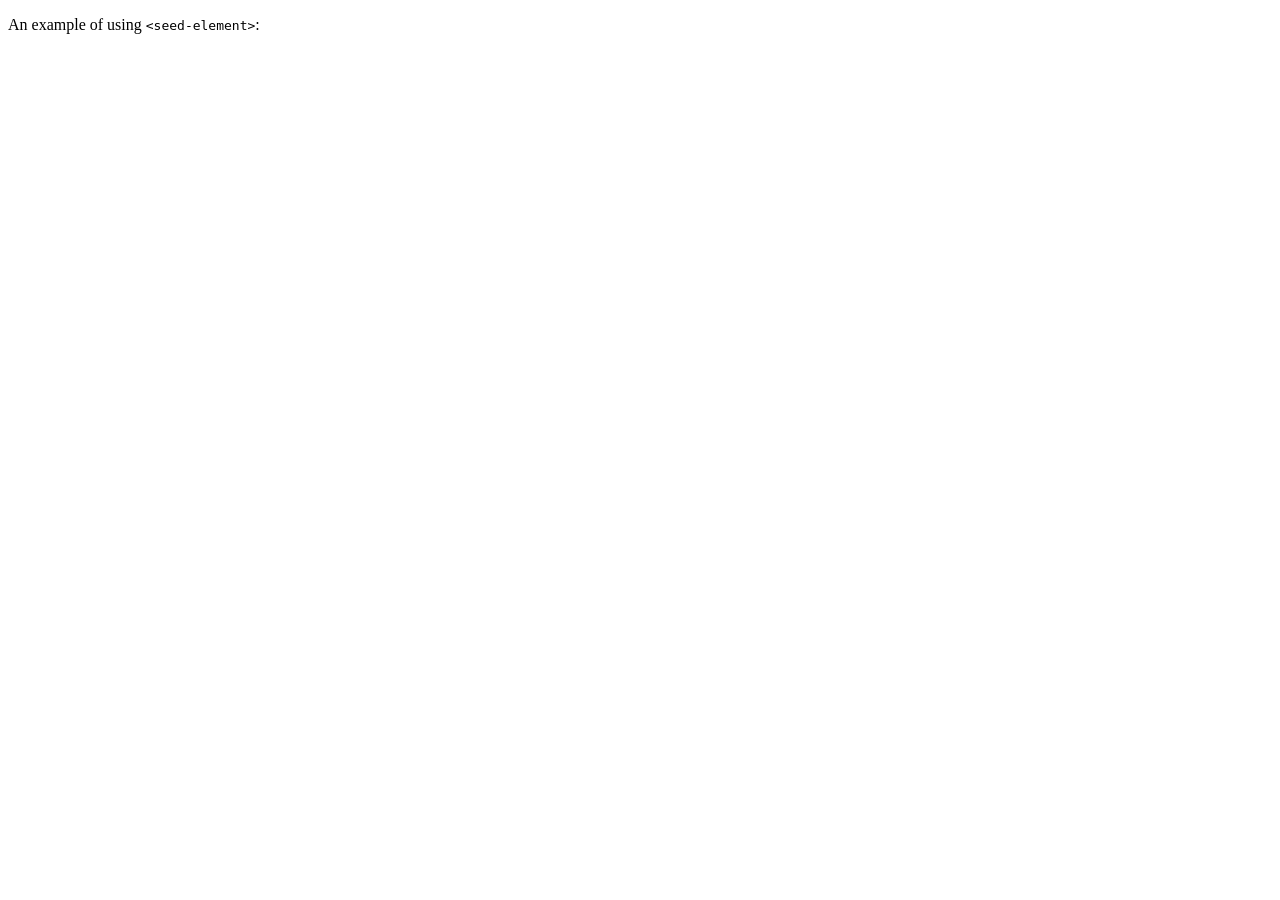
==== demo.html @ a5ec0afe "Working x-life element, based on https://github.com/PolymerLabs/seed-element" ====
<!doctype html>
<html>
<head>
  <meta name="viewport" content="width=device-width, minimum-scale=1.0, initial-scale=1.0, user-scalable=yes">
  <title>x-life Demo</title>

  <script src="../platform/platform.js"></script>
  <link rel="import" href="x-life.html">

</head>
<body unresolved>

  <p>An example of using <code>&lt;seed-element></code>:</p>

  <x-life></x-life>

</body>
</html>
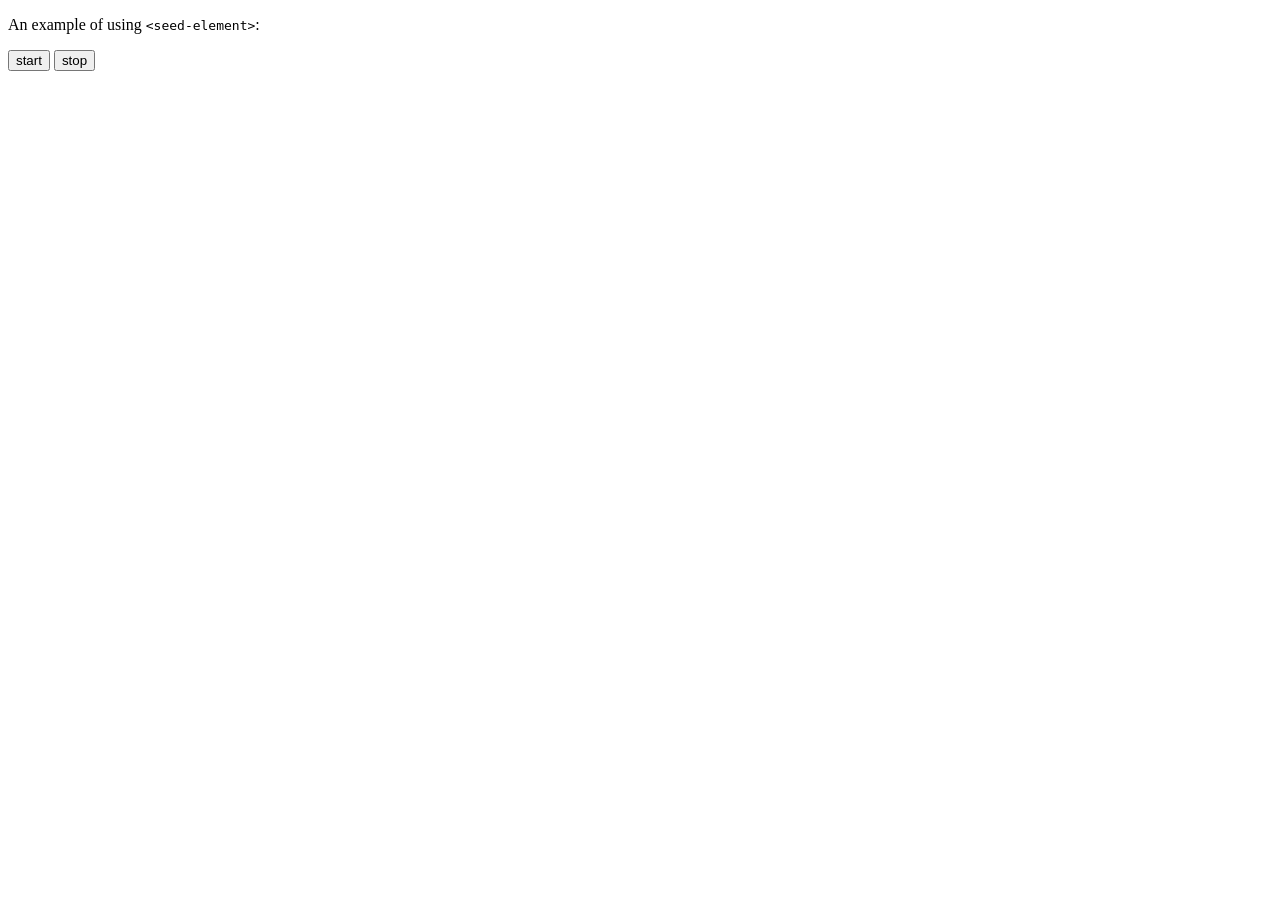
==== commit 96dbd0e5: "Major rewriting. Tests are still broken, but things are under control :)" ====
--- a/demo.html
+++ b/demo.html
@@ -2,17 +2,20 @@
 <html>
 <head>
   <meta name="viewport" content="width=device-width, minimum-scale=1.0, initial-scale=1.0, user-scalable=yes">
-  <title>x-life Demo</title>
+  <title>q-life Demo</title>
 
   <script src="../platform/platform.js"></script>
-  <link rel="import" href="x-life.html">
+  <link rel="import" href="q-life.html">
 
 </head>
 <body unresolved>
 
   <p>An example of using <code>&lt;seed-element></code>:</p>
 
-  <x-life></x-life>
+  <q-life geom="rect" cellSize="6" play="true"></q-life>
+
+  <button onclick="document.querySelector('q-life').start(50);">start</button>
+  <button onclick="document.querySelector('q-life').stop();">stop</button>
 
 </body>
 </html>
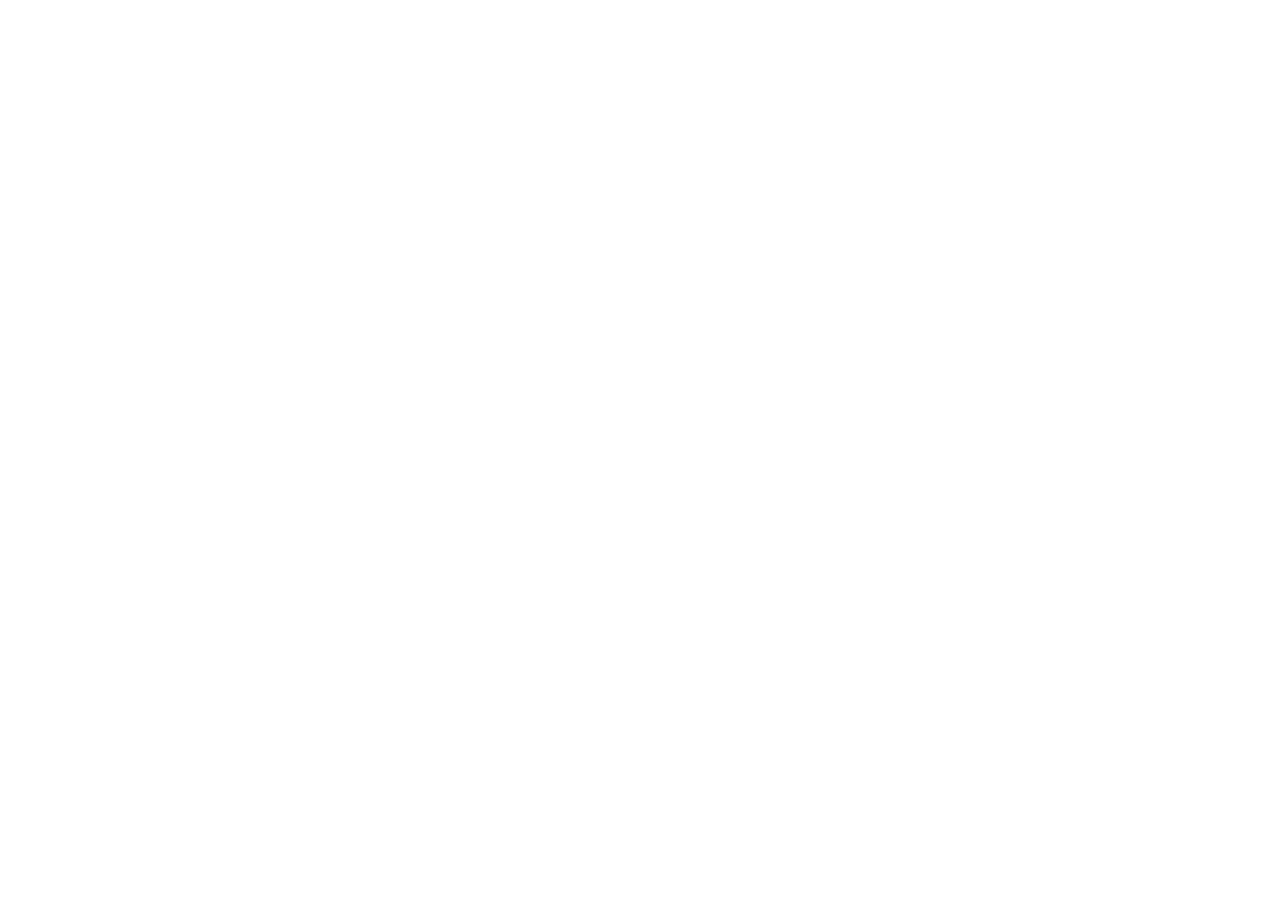
==== commit 72a0fba3: "Some notes for later." ====
--- a/demo.html
+++ b/demo.html
@@ -10,7 +10,7 @@
 </head>
 <body unresolved>
 
-  <p>An example of using <code>&lt;seed-element></code>:</p>
+  <p>An example of using <code>&lt;q-life></code>:</p>
 
   <q-life geom="rect" cellSize="6" play="true"></q-life>
 
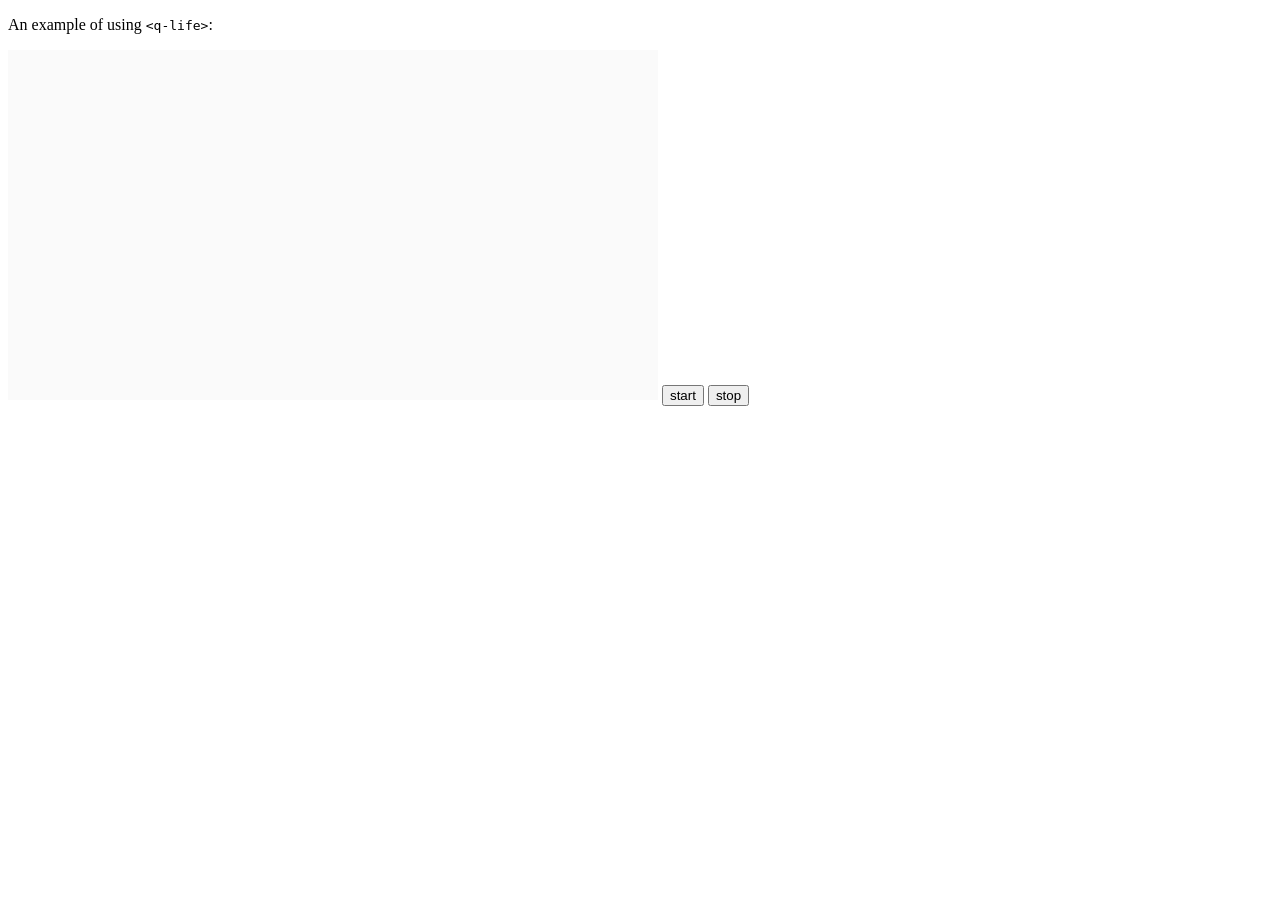
==== commit 54f8bebd: "Tests are passing." ====
--- a/demo.html
+++ b/demo.html
@@ -12,10 +12,10 @@
 
   <p>An example of using <code>&lt;q-life></code>:</p>
 
-  <q-life geom="rect" cellSize="6" play="true"></q-life>
+  <canvas is="q-life" game="rect" cellSize="5" width="650" height="350"></canvas>
 
-  <button onclick="document.querySelector('q-life').start(50);">start</button>
-  <button onclick="document.querySelector('q-life').stop();">stop</button>
+  <button onclick="document.querySelector('[is=q-life]').start(125);">start</button>
+  <button onclick="document.querySelector('[is=q-life]').stop();">stop</button>
 
 </body>
 </html>
